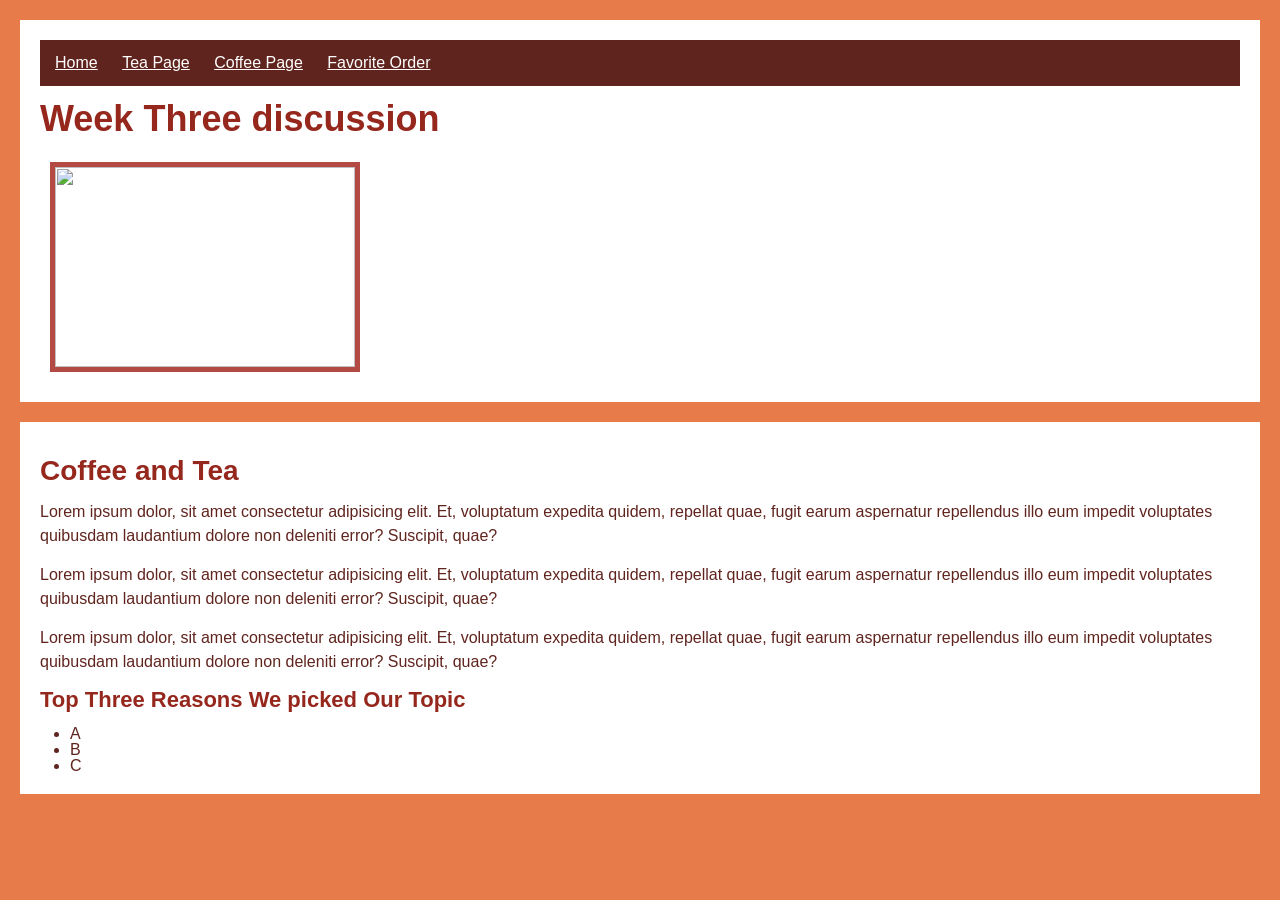
==== index.html @ bcc4bc19 "Complete week 3 discussion website" ====
<!DOCTYPE html>
<html lang="en">
<head>
    <meta charset="UTF-8">
    <meta http-equiv="X-UA-Compatible" content="IE=edge">
    <meta name="viewport" content="width=device-width, initial-scale=1.0">
    <link rel="stylesheet" href="css/reset.css">
    <link rel="stylesheet" href="css/style.css">
    <title>Week 3 Discussion</title>
</head>
<body>
    <header>
        <nav>
            <ul>
                <li><a href = "index.html">Home</a></li>
                <li><a href="tea.html">Tea Page</a></li>
                <li><a href="coffee.html">Coffee Page</a></li>
                <li><a href="pastries.html">Favorite Order</a></li>
            </ul>
        </nav>
        <h1>Week Three discussion</h1>
        <img src = "images/cover_image.jpg" width="800" alt = "">
    </header>

    <main>
        <h2>Coffee and Tea</h2>
        <p> Lorem ipsum dolor, sit amet consectetur adipisicing elit. Et, voluptatum expedita quidem, repellat quae, fugit earum aspernatur repellendus illo eum impedit voluptates quibusdam laudantium dolore non deleniti error? Suscipit, quae?
        </p>
        <p> Lorem ipsum dolor, sit amet consectetur adipisicing elit. Et, voluptatum expedita quidem, repellat quae, fugit earum aspernatur repellendus illo eum impedit voluptates quibusdam laudantium dolore non deleniti error? Suscipit, quae?
        </p>
        <p> Lorem ipsum dolor, sit amet consectetur adipisicing elit. Et, voluptatum expedita quidem, repellat quae, fugit earum aspernatur repellendus illo eum impedit voluptates quibusdam laudantium dolore non deleniti error? Suscipit, quae?
        </p>
        <h3>Top Three Reasons We picked Our Topic</h3>
        <ul>
            <li>A</li>
            <li>B</li>
            <li>C</li>
        </ul>
    </main>

</body>
</html>
---- css/style.css ----
body {
    background-color: #e77b49;
    color: #60241e;
    font-family: Arial, Helvetica, sans-serif;
}

header,
main,
footer {
    background-color: white;
    margin: 20px;
    padding: 20px;
}

nav {
    background-color: #60241e;
    padding: 15px;
}

nav li {
    display: inline;
    margin-right: 20px;
}

nav a {
    color: white;
}

h1,
h2,
h3 {
    color: #95271d;
    font-weight: bold;
    margin: 15px 0;
}

h1 {
    font-size: 36px;
}

h2 {
    font-size: 28px;
}

h3 {
    font-size: 22px;
}

p {
    line-height: 1.5;
    margin-bottom: 15px;
}

main ul {
    list-style: disc;
    margin-left: 30px;
}

img {
    width: 300px;
    height: 200px;
    object-fit: cover;
    border: 5px solid #b34a44;
    margin: 10px;
}

footer {
    text-align: center;
}
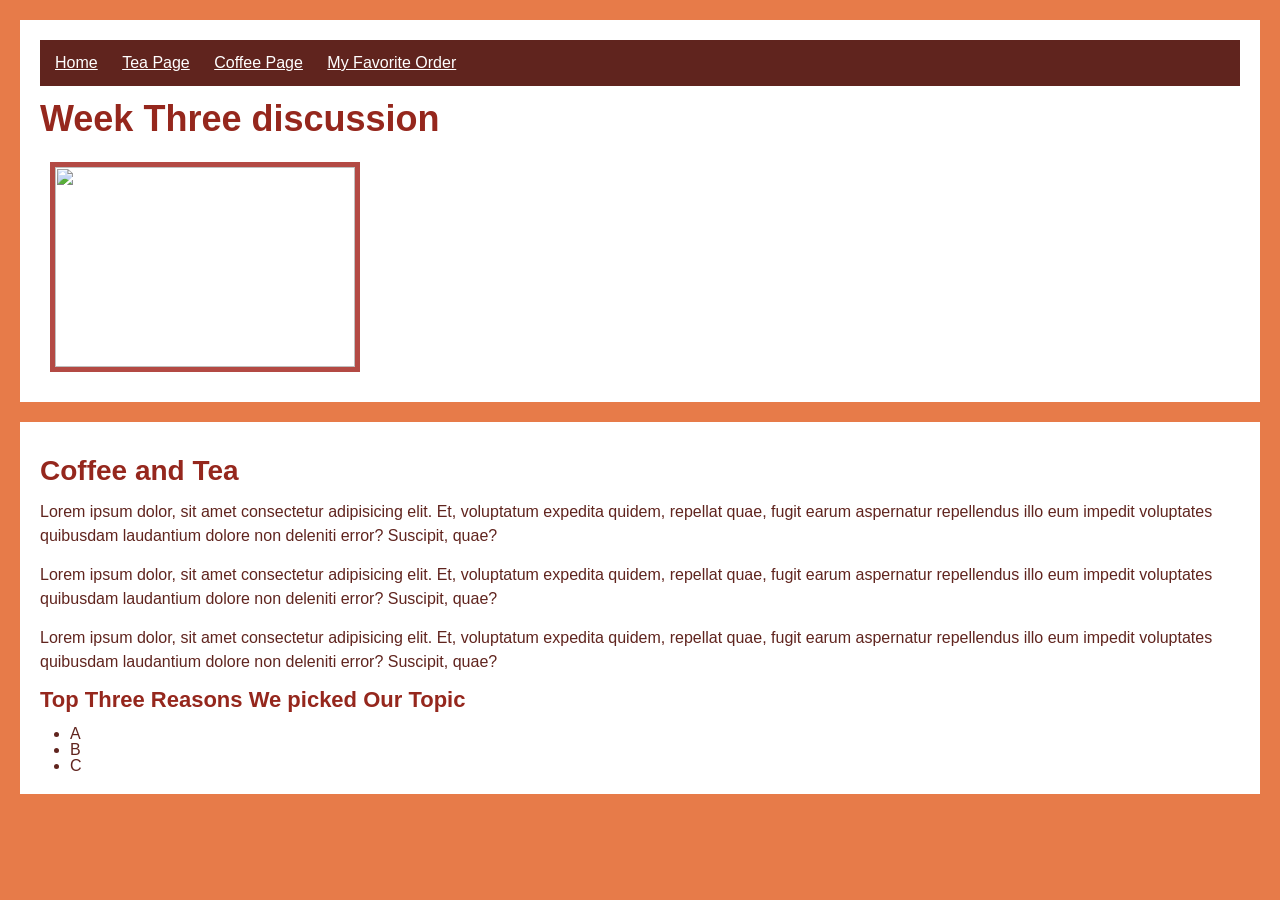
==== commit 49b92ba1: "Update link text for favorite order" ====
--- a/index.html
+++ b/index.html
@@ -15,7 +15,7 @@
                 <li><a href = "index.html">Home</a></li>
                 <li><a href="tea.html">Tea Page</a></li>
                 <li><a href="coffee.html">Coffee Page</a></li>
-                <li><a href="pastries.html">Favorite Order</a></li>
+                <li><a href="pastries.html">My Favorite Order</a></li>
             </ul>
         </nav>
         <h1>Week Three discussion</h1>
